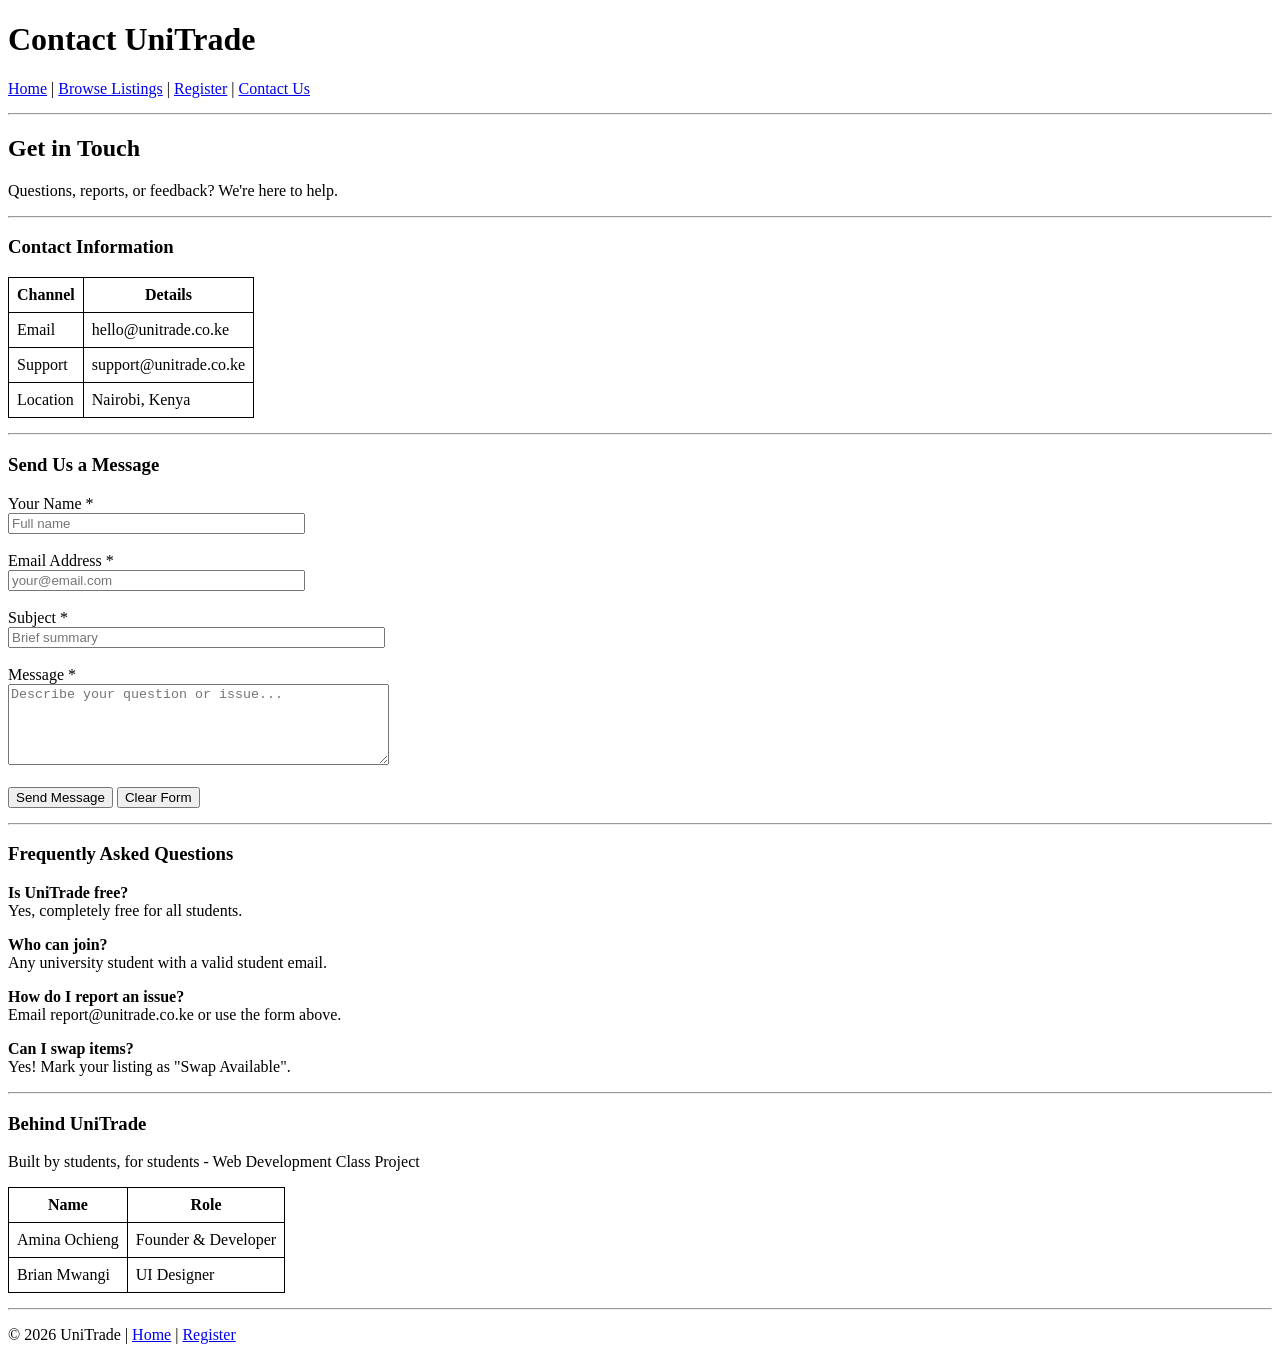
==== contact.html @ 9d4783ae "Create contact.html" ====
<!DOCTYPE html>
<html>
<head>
    <title>UniTrade - Contact Us</title>
    <style>
        table, th, td {
            border: 1px solid black;
            border-collapse: collapse;
            padding: 8px;
        }
        hr {
            margin: 15px 0;
        }
    </style>
</head>
<body>

    <h1> Contact UniTrade</h1>

    <nav>
        <a href="index.html">Home</a> |
        <a href="listings.html">Browse Listings</a> |
        <a href="register.html">Register</a> |
        <a href="contact.html">Contact Us</a>
    </nav>

    <hr>

    <h2>Get in Touch</h2>
    <p>Questions, reports, or feedback? We're here to help.</p>

    <hr>

    <h3>Contact Information</h3>
    <table>
        <tr>
            <th>Channel</th>
            <th>Details</th>
        </tr>
        <tr>
            <td>Email</th>
            <td>hello@unitrade.co.ke</th>
        </tr>
        <tr>
            <td>Support</th>
            <td>support@unitrade.co.ke</th>
        </tr>
        <tr>
            <td>Location</th>
            <td>Nairobi, Kenya</th>
        </tr>
    </table>

    <hr>

    <h3>Send Us a Message</h3>

    <form>
        <label>Your Name *</label><br>
        <input type="text" placeholder="Full name" size="35"><br><br>

        <label>Email Address *</label><br>
        <input type="email" placeholder="your@email.com" size="35"><br><br>

        <label>Subject *</label><br>
        <input type="text" placeholder="Brief summary" size="45"><br><br>

        <label>Message *</label><br>
        <textarea rows="5" cols="45" placeholder="Describe your question or issue..."></textarea><br><br>

        <input type="submit" value="Send Message">
        <input type="reset" value="Clear Form">
    </form>

    <hr>

    <h3>Frequently Asked Questions</h3>

    <p><b>Is UniTrade free?</b><br>Yes, completely free for all students.</p>

    <p><b>Who can join?</b><br>Any university student with a valid student email.</p>

    <p><b>How do I report an issue?</b><br>Email report@unitrade.co.ke or use the form above.</p>

    <p><b>Can I swap items?</b><br>Yes! Mark your listing as "Swap Available".</p>

    <hr>

    <h3>Behind UniTrade</h3>
    <p>Built by students, for students - Web Development Class Project</p>

    <table>
        <tr>
            <th>Name</th>
            <th>Role</th>
        </tr>
        <tr>
            <td>Amina Ochieng</th>
            <td>Founder & Developer</th>
        </tr>
        <tr>
            <td>Brian Mwangi</th>
            <td>UI Designer</th>
        </tr>
    </table>

    <hr>

    <footer>
        <p>&copy; 2026 UniTrade | <a href="index.html">Home</a> | <a href="register.html">Register</a></p>
    </footer>

</body>
</html>
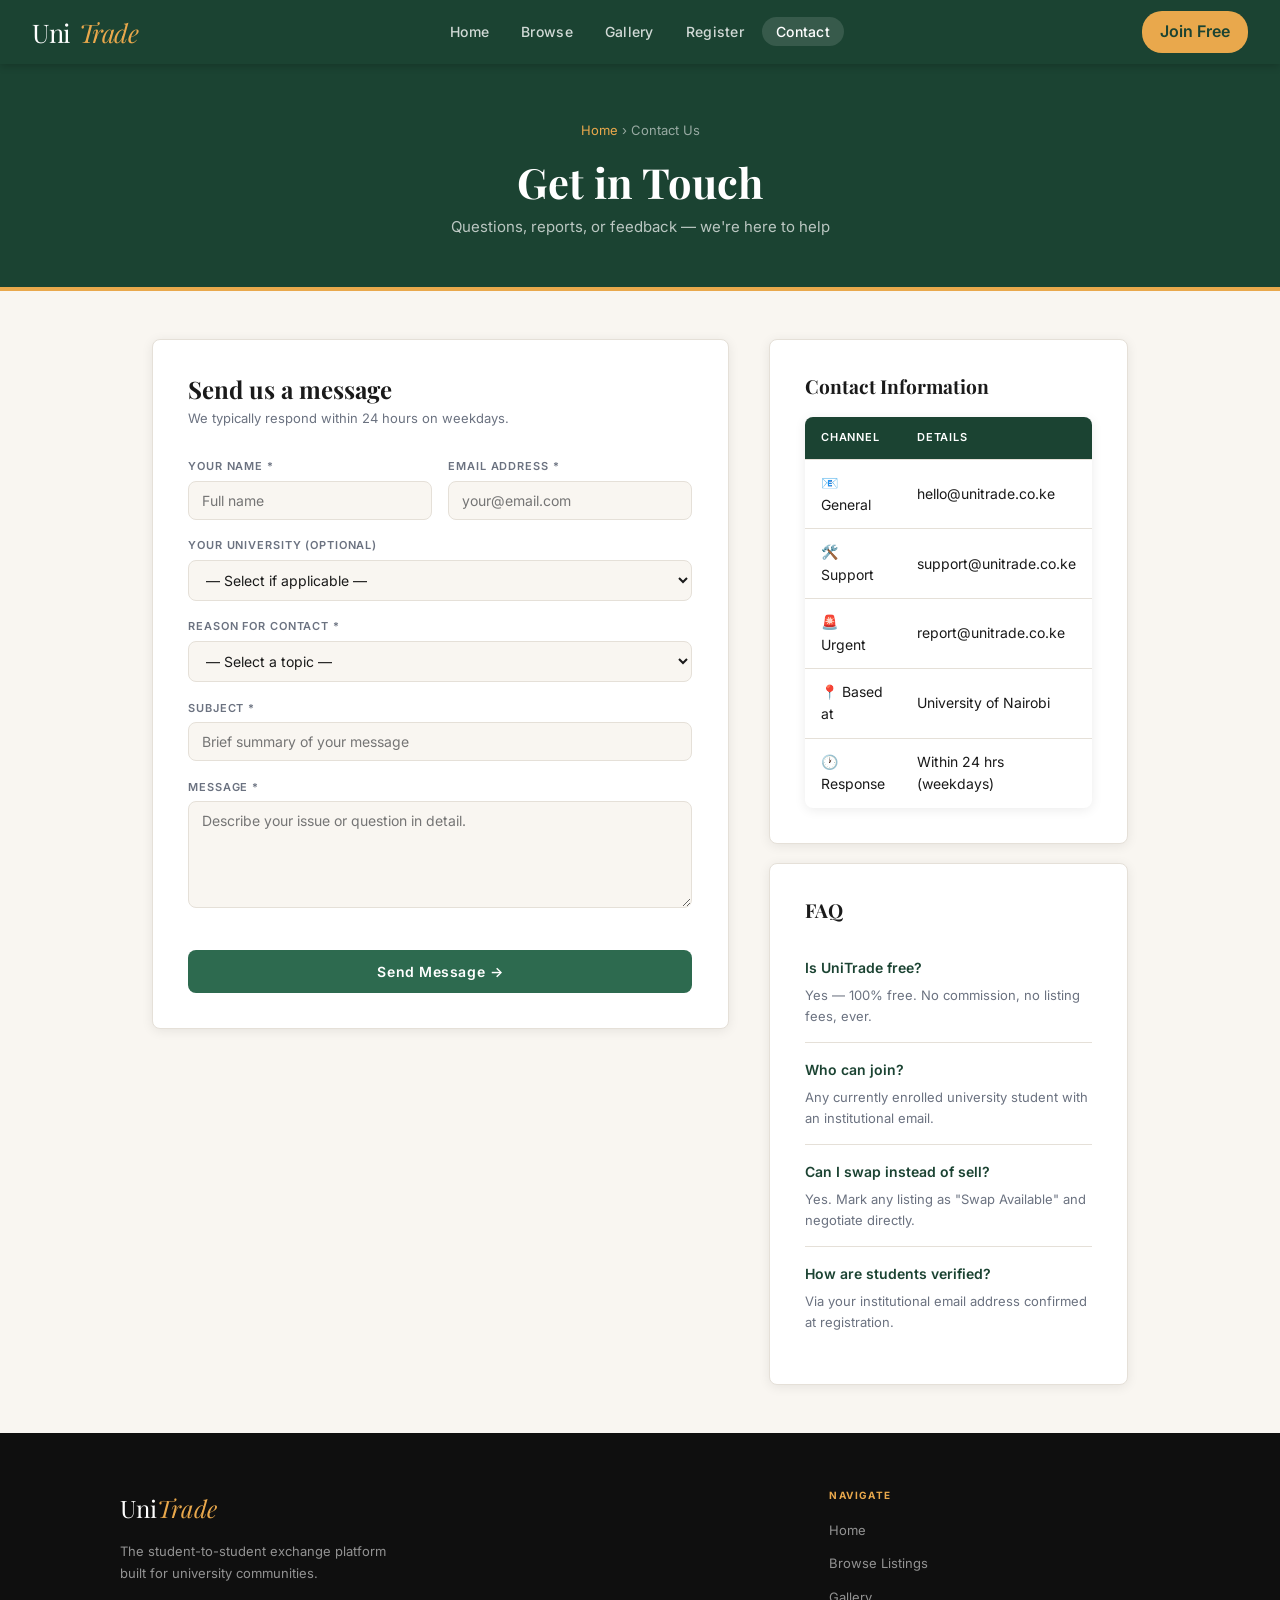
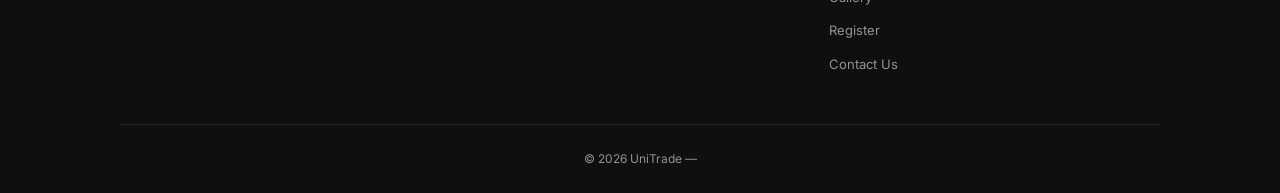
==== commit 64b6d4c4: "Add files via upload" ====
--- a/contact.html
+++ b/contact.html
@@ -1,114 +1,227 @@
-<!DOCTYPE html>
-<html>
-<head>
-    <title>UniTrade - Contact Us</title>
-    <style>
-        table, th, td {
-            border: 1px solid black;
-            border-collapse: collapse;
-            padding: 8px;
-        }
-        hr {
-            margin: 15px 0;
-        }
-    </style>
-</head>
-<body>
-
-    <h1> Contact UniTrade</h1>
-
-    <nav>
-        <a href="index.html">Home</a> |
-        <a href="listings.html">Browse Listings</a> |
-        <a href="register.html">Register</a> |
-        <a href="contact.html">Contact Us</a>
-    </nav>
-
-    <hr>
-
-    <h2>Get in Touch</h2>
-    <p>Questions, reports, or feedback? We're here to help.</p>
-
-    <hr>
-
-    <h3>Contact Information</h3>
-    <table>
-        <tr>
-            <th>Channel</th>
-            <th>Details</th>
-        </tr>
-        <tr>
-            <td>Email</th>
-            <td>hello@unitrade.co.ke</th>
-        </tr>
-        <tr>
-            <td>Support</th>
-            <td>support@unitrade.co.ke</th>
-        </tr>
-        <tr>
-            <td>Location</th>
-            <td>Nairobi, Kenya</th>
-        </tr>
-    </table>
-
-    <hr>
-
-    <h3>Send Us a Message</h3>
-
-    <form>
-        <label>Your Name *</label><br>
-        <input type="text" placeholder="Full name" size="35"><br><br>
-
-        <label>Email Address *</label><br>
-        <input type="email" placeholder="your@email.com" size="35"><br><br>
-
-        <label>Subject *</label><br>
-        <input type="text" placeholder="Brief summary" size="45"><br><br>
-
-        <label>Message *</label><br>
-        <textarea rows="5" cols="45" placeholder="Describe your question or issue..."></textarea><br><br>
-
-        <input type="submit" value="Send Message">
-        <input type="reset" value="Clear Form">
-    </form>
-
-    <hr>
-
-    <h3>Frequently Asked Questions</h3>
-
-    <p><b>Is UniTrade free?</b><br>Yes, completely free for all students.</p>
-
-    <p><b>Who can join?</b><br>Any university student with a valid student email.</p>
-
-    <p><b>How do I report an issue?</b><br>Email report@unitrade.co.ke or use the form above.</p>
-
-    <p><b>Can I swap items?</b><br>Yes! Mark your listing as "Swap Available".</p>
-
-    <hr>
-
-    <h3>Behind UniTrade</h3>
-    <p>Built by students, for students - Web Development Class Project</p>
-
-    <table>
-        <tr>
-            <th>Name</th>
-            <th>Role</th>
-        </tr>
-        <tr>
-            <td>Amina Ochieng</th>
-            <td>Founder & Developer</th>
-        </tr>
-        <tr>
-            <td>Brian Mwangi</th>
-            <td>UI Designer</th>
-        </tr>
-    </table>
-
-    <hr>
-
-    <footer>
-        <p>&copy; 2026 UniTrade | <a href="index.html">Home</a> | <a href="register.html">Register</a></p>
-    </footer>
-
-</body>
-</html>
+<!doctype html>
+<html lang="en">
+  <head>
+    <meta charset="UTF-8" />
+    <meta name="viewport" content="width=device-width, initial-scale=1.0" />
+    <title>Contact Us — UniTrade</title>
+    <link rel="stylesheet" href="style.css" />
+  </head>
+  <body>
+    <!-- Navigation -->
+    <nav class="navbar">
+      <a href="index.html" class="logo">Uni<span>Trade</span></a>
+      <ul class="nav-links">
+        <li><a href="index.html">Home</a></li>
+        <li><a href="listings.html">Browse</a></li>
+        <li><a href="gallery.html">Gallery</a></li>
+        <li><a href="register.html">Register</a></li>
+        <li><a href="contact.html" class="active">Contact</a></li>
+      </ul>
+      <a href="register.html" class="nav-cta">Join Free</a>
+    </nav>
+
+    <div class="page-banner">
+      <div class="breadcrumb"><a href="index.html">Home</a> › Contact Us</div>
+      <h1>Get in Touch</h1>
+      <p>Questions, reports, or feedback — we're here to help</p>
+    </div>
+
+    <div class="container">
+      <div class="form-layout">
+        <!-- Contact Form -->
+        <div class="form-main">
+          <div class="form-card">
+            <h2>Send us a message</h2>
+            <p class="subtitle">
+              We typically respond within 24 hours on weekdays.
+            </p>
+
+            <form
+              id="contactForm"
+              action="contact.php"
+              method="POST"
+              novalidate
+            >
+              <div class="form-row">
+                <div class="form-group">
+                  <label for="c_name">Your Name *</label>
+                  <input
+                    type="text"
+                    id="c_name"
+                    name="c_name"
+                    placeholder="Full name"
+                  />
+                  <div class="error-msg" id="c_name-error">
+                    Please enter your name.
+                  </div>
+                </div>
+                <div class="form-group">
+                  <label for="c_email">Email Address *</label>
+                  <input
+                    type="email"
+                    id="c_email"
+                    name="c_email"
+                    placeholder="your@email.com"
+                  />
+                  <div class="error-msg" id="c_email-error">
+                    Please enter a valid email address.
+                  </div>
+                </div>
+              </div>
+
+              <div class="form-group">
+                <label for="c_university">Your University (optional)</label>
+                <select id="c_university" name="c_university">
+                  <option value="">— Select if applicable —</option>
+                  <option>University of Nairobi</option>
+                  <option>Kenyatta University</option>
+                  <option>Strathmore University</option>
+                  <option>USIU-Africa</option>
+                  <option>Daystar University</option>
+                  <option>Mount Kenya University</option>
+                  <option>Not a student</option>
+                </select>
+              </div>
+
+              <div class="form-group">
+                <label for="c_reason">Reason for Contact *</label>
+                <select id="c_reason" name="c_reason">
+                  <option value="">— Select a topic —</option>
+                  <option>General enquiry</option>
+                  <option>Report a listing or user</option>
+                  <option>Account problem</option>
+                  <option>Transaction issue</option>
+                  <option>Feedback or suggestion</option>
+                  <option>Press or partnership</option>
+                  <option>Other</option>
+                </select>
+                <div class="error-msg" id="c_reason-error">
+                  Please select a reason for contact.
+                </div>
+              </div>
+
+              <div class="form-group">
+                <label for="c_subject">Subject *</label>
+                <input
+                  type="text"
+                  id="c_subject"
+                  name="c_subject"
+                  placeholder="Brief summary of your message"
+                />
+                <div class="error-msg" id="c_subject-error">
+                  Please enter a subject.
+                </div>
+              </div>
+
+              <div class="form-group">
+                <label for="c_message">Message *</label>
+                <textarea
+                  id="c_message"
+                  name="c_message"
+                  rows="5"
+                  placeholder="Describe your issue or question in detail."
+                ></textarea>
+                <div class="error-msg" id="c_message-error">
+                  Please enter your message.
+                </div>
+              </div>
+
+              <button type="submit" class="submit-btn">Send Message →</button>
+            </form>
+          </div>
+        </div>
+
+        <div class="form-side">
+          <!-- Contact Info -->
+          <div class="form-card" style="margin-bottom: 1.2rem">
+            <h2 style="font-size: 1.2rem; margin-bottom: 1.2rem">
+              Contact Information
+            </h2>
+            <table class="contact-table">
+              <tr>
+                <th>Channel</th>
+                <th>Details</th>
+              </tr>
+              <tr>
+                <td>📧 General</td>
+                <td>hello@unitrade.co.ke</td>
+              </tr>
+              <tr>
+                <td>🛠️ Support</td>
+                <td>support@unitrade.co.ke</td>
+              </tr>
+              <tr>
+                <td>🚨 Urgent</td>
+                <td>report@unitrade.co.ke</td>
+              </tr>
+              <tr>
+                <td>📍 Based at</td>
+                <td>University of Nairobi</td>
+              </tr>
+              <tr>
+                <td>🕐 Response</td>
+                <td>Within 24 hrs (weekdays)</td>
+              </tr>
+            </table>
+          </div>
+
+          <div class="form-card">
+            <h2 style="font-size: 1.2rem; margin-bottom: 1.2rem">FAQ</h2>
+            <dl class="faq-list">
+              <div class="faq-item">
+                <dt>Is UniTrade free?</dt>
+                <dd>Yes — 100% free. No commission, no listing fees, ever.</dd>
+              </div>
+              <div class="faq-item">
+                <dt>Who can join?</dt>
+                <dd>
+                  Any currently enrolled university student with an
+                  institutional email.
+                </dd>
+              </div>
+              <div class="faq-item">
+                <dt>Can I swap instead of sell?</dt>
+                <dd>
+                  Yes. Mark any listing as "Swap Available" and negotiate
+                  directly.
+                </dd>
+              </div>
+              <div class="faq-item">
+                <dt>How are students verified?</dt>
+                <dd>
+                  Via your institutional email address confirmed at
+                  registration.
+                </dd>
+              </div>
+            </dl>
+          </div>
+        </div>
+      </div>
+    </div>
+
+    <footer class="footer">
+      <div class="footer-inner">
+        <div class="footer-brand">
+          <span class="footer-logo">Uni<span>Trade</span></span>
+          <p>
+            The student-to-student exchange platform built for university
+            communities.
+          </p>
+        </div>
+        <div class="footer-col">
+          <h4>Navigate</h4>
+          <ul>
+            <li><a href="index.html">Home</a></li>
+            <li><a href="listings.html">Browse Listings</a></li>
+            <li><a href="gallery.html">Gallery</a></li>
+            <li><a href="register.html">Register</a></li>
+            <li><a href="contact.html">Contact Us</a></li>
+          </ul>
+        </div>
+      </div>
+      <div class="footer-bottom">&copy; 2026 UniTrade &mdash;</div>
+    </footer>
+
+    <script src="script.js"></script>
+  </body>
+</html>
--- a/style.css
+++ b/style.css
@@ -0,0 +1,1461 @@
+/* ============================================
+   UNITRADE — External Stylesheet
+   CSS Assignment: Web Development Lab
+   Google Font: Inter + Playfair Display
+============================================ */
+
+@import url('https://fonts.googleapis.com/css2?family=Inter:wght@300;400;500;600&family=Playfair+Display:ital,wght@0,700;1,400&display=swap');
+
+/* ============================================
+   CSS VARIABLES — Design Tokens
+============================================ */
+:root {
+  --green:        #2D6A4F;
+  --green-dark:   #1B4332;
+  --green-light:  #D8F3DC;
+  --amber:        #E9A84C;
+  --amber-light:  #FDF3E0;
+  --bg:           #F9F6F1;
+  --white:        #FFFFFF;
+  --text:         #1A1A1A;
+  --text-muted:   #6B7280;
+  --border:       #E5E0D8;
+  --font-display: 'Playfair Display', Georgia, serif;
+  --font-body:    'Inter', Arial, sans-serif;
+  --radius:       8px;
+  --shadow:       0 2px 12px rgba(0,0,0,0.08);
+  --shadow-hover: 0 6px 24px rgba(0,0,0,0.13);
+  --transition:   all 0.25s ease;
+}
+
+/* ============================================
+   RESET & BASE
+============================================ */
+*, *::before, *::after {
+  margin: 0;
+  padding: 0;
+  box-sizing: border-box;
+}
+
+html { scroll-behavior: smooth; }
+
+body {
+  font-family: var(--font-body);
+  background: var(--bg);
+  color: var(--text);
+  line-height: 1.6;
+  font-size: 16px;
+}
+
+img { max-width: 100%; display: block; }
+
+a {
+  color: var(--green);
+  text-decoration: none;
+  transition: var(--transition);
+}
+
+a:hover { color: var(--green-dark); text-decoration: underline; }
+
+h1, h2, h3, h4 {
+  font-family: var(--font-display);
+  line-height: 1.2;
+}
+
+/* ============================================
+   NAVBAR — Flexbox
+============================================ */
+.navbar {
+  background: var(--green-dark);
+  padding: 0 2rem;
+  display: flex;
+  align-items: center;
+  justify-content: space-between;
+  height: 64px;
+  position: sticky;
+  top: 0;
+  z-index: 1000;
+  box-shadow: 0 2px 8px rgba(0,0,0,0.2);
+}
+
+.navbar .logo {
+  font-family: var(--font-display);
+  font-size: 1.6rem;
+  color: #fff;
+  text-decoration: none;
+  display: flex;
+  align-items: center;
+  gap: 8px;
+  letter-spacing: -0.5px;
+}
+
+.navbar .logo span {
+  color: var(--amber);
+  font-style: italic;
+}
+
+.nav-links {
+  display: flex;
+  align-items: center;
+  list-style: none;
+  gap: 0.25rem;
+}
+
+.nav-links li a {
+  color: rgba(255,255,255,0.80);
+  text-decoration: none;
+  font-size: 14px;
+  font-weight: 500;
+  padding: 6px 14px;
+  border-radius: 20px;
+  transition: var(--transition);
+  letter-spacing: 0.02em;
+}
+
+.nav-links li a:hover,
+.nav-links li a.active {
+  color: #fff;
+  background: rgba(255,255,255,0.12);
+  text-decoration: none;
+}
+
+.nav-cta {
+  background: var(--amber) !important;
+  color: var(--green-dark) !important;
+  font-weight: 600 !important;
+  padding: 8px 18px !important;
+  border-radius: 20px !important;
+}
+
+.nav-cta:hover {
+  background: #f5bc60 !important;
+  color: var(--green-dark) !important;
+}
+
+/* ============================================
+   BUTTONS
+============================================ */
+.btn {
+  display: inline-block;
+  padding: 11px 26px;
+  border-radius: var(--radius);
+  font-family: var(--font-body);
+  font-size: 14px;
+  font-weight: 600;
+  cursor: pointer;
+  border: none;
+  transition: var(--transition);
+  text-decoration: none;
+  letter-spacing: 0.02em;
+}
+
+.btn-primary {
+  background: var(--green);
+  color: #fff;
+}
+.btn-primary:hover {
+  background: var(--green-dark);
+  color: #fff;
+  text-decoration: none;
+  transform: translateY(-1px);
+  box-shadow: var(--shadow-hover);
+}
+
+.btn-outline {
+  background: transparent;
+  color: var(--green);
+  border: 2px solid var(--green);
+}
+.btn-outline:hover {
+  background: var(--green);
+  color: #fff;
+  text-decoration: none;
+  transform: translateY(-1px);
+}
+
+.btn-amber {
+  background: var(--amber);
+  color: var(--green-dark);
+}
+.btn-amber:hover {
+  background: #f5bc60;
+  color: var(--green-dark);
+  text-decoration: none;
+  transform: translateY(-1px);
+  box-shadow: var(--shadow-hover);
+}
+
+/* ============================================
+   PAGE HEADER BANNER
+============================================ */
+.page-banner {
+  background: var(--green-dark);
+  color: #fff;
+  padding: 3.5rem 2rem 3rem;
+  text-align: center;
+  border-bottom: 4px solid var(--amber);
+}
+
+.page-banner .breadcrumb {
+  font-size: 13px;
+  color: rgba(255,255,255,0.55);
+  margin-bottom: 1rem;
+}
+
+.page-banner .breadcrumb a {
+  color: var(--amber);
+  text-decoration: none;
+}
+
+.page-banner h1 {
+  font-size: 2.6rem;
+  color: #fff;
+  margin-bottom: 0.5rem;
+}
+
+.page-banner p {
+  color: rgba(255,255,255,0.7);
+  font-size: 15px;
+  max-width: 500px;
+  margin: 0 auto;
+}
+
+/* ============================================
+   LAYOUT CONTAINERS
+============================================ */
+.container {
+  max-width: 1040px;
+  margin: 0 auto;
+  padding: 0 2rem;
+}
+
+.section {
+  padding: 4rem 0;
+}
+
+.section-label {
+  font-family: var(--font-body);
+  font-size: 11px;
+  font-weight: 600;
+  letter-spacing: 0.15em;
+  text-transform: uppercase;
+  color: var(--green);
+  margin-bottom: 0.4rem;
+}
+
+.section-title {
+  font-size: 2rem;
+  margin-bottom: 0.8rem;
+  color: var(--text);
+}
+
+.section-desc {
+  font-size: 15px;
+  color: var(--text-muted);
+  max-width: 520px;
+  line-height: 1.7;
+  margin-bottom: 2.5rem;
+}
+
+.section-header {
+  display: flex;
+  justify-content: space-between;
+  align-items: flex-end;
+  margin-bottom: 2rem;
+  flex-wrap: wrap;
+  gap: 1rem;
+}
+
+/* ============================================
+   HERO (Homepage)
+============================================ */
+.hero {
+  background: var(--green-dark);
+  color: #fff;
+  padding: 5rem 2rem 4.5rem;
+  border-bottom: 4px solid var(--amber);
+}
+
+.hero-inner {
+  max-width: 1040px;
+  margin: 0 auto;
+  display: flex;
+  align-items: center;
+  gap: 4rem;
+}
+
+.hero-text { flex: 1; }
+
+.hero-badge {
+  display: inline-flex;
+  align-items: center;
+  gap: 6px;
+  background: rgba(233,168,76,0.18);
+  border: 1px solid rgba(233,168,76,0.4);
+  color: var(--amber);
+  font-size: 12px;
+  font-weight: 600;
+  padding: 5px 14px;
+  border-radius: 20px;
+  margin-bottom: 1.5rem;
+  letter-spacing: 0.06em;
+  text-transform: uppercase;
+}
+
+.hero h1 {
+  font-size: 3.4rem;
+  color: #fff;
+  margin-bottom: 1.2rem;
+  letter-spacing: -1px;
+  line-height: 1.1;
+}
+
+.hero h1 em {
+  color: var(--amber);
+  font-style: italic;
+}
+
+.hero p {
+  font-size: 16px;
+  color: rgba(255,255,255,0.72);
+  max-width: 460px;
+  line-height: 1.75;
+  margin-bottom: 2.2rem;
+}
+
+.hero-buttons {
+  display: flex;
+  gap: 1rem;
+  flex-wrap: wrap;
+}
+
+/* Hero visual / card stack */
+.hero-visual { flex: 0 0 340px; }
+
+.listing-stack {
+  display: flex;
+  flex-direction: column;
+  gap: 12px;
+}
+
+.mini-card {
+  background: rgba(255,255,255,0.07);
+  border: 1px solid rgba(255,255,255,0.13);
+  border-radius: var(--radius);
+  padding: 14px 16px;
+  display: flex;
+  align-items: center;
+  gap: 12px;
+  transition: var(--transition);
+}
+
+.mini-card:hover {
+  background: rgba(255,255,255,0.12);
+  transform: translateX(4px);
+}
+
+.mini-card-icon {
+  font-size: 1.6rem;
+  width: 44px;
+  height: 44px;
+  background: rgba(255,255,255,0.1);
+  border-radius: 8px;
+  display: flex;
+  align-items: center;
+  justify-content: center;
+  flex-shrink: 0;
+}
+
+.mini-card-info { flex: 1; }
+
+.mini-card-title {
+  font-size: 13px;
+  font-weight: 600;
+  color: #fff;
+  margin-bottom: 2px;
+}
+
+.mini-card-sub {
+  font-size: 11px;
+  color: rgba(255,255,255,0.55);
+}
+
+.mini-card-price {
+  font-family: var(--font-display);
+  font-size: 1rem;
+  color: var(--amber);
+  white-space: nowrap;
+}
+
+/* ============================================
+   STATS BAR
+============================================ */
+.stats-bar {
+  background: var(--amber);
+  padding: 1rem 2rem;
+}
+
+.stats-inner {
+  max-width: 1040px;
+  margin: 0 auto;
+  display: flex;
+  justify-content: space-around;
+  align-items: center;
+  flex-wrap: wrap;
+  gap: 1rem;
+}
+
+.stat-item { text-align: center; }
+
+.stat-num {
+  font-family: var(--font-display);
+  font-size: 1.8rem;
+  font-weight: 700;
+  color: var(--green-dark);
+  display: block;
+  line-height: 1;
+}
+
+.stat-label {
+  font-size: 11px;
+  font-weight: 600;
+  color: rgba(27,67,50,0.7);
+  text-transform: uppercase;
+  letter-spacing: 0.08em;
+  margin-top: 3px;
+}
+
+/* ============================================
+   CARDS — General
+============================================ */
+.card {
+  background: var(--white);
+  border: 1px solid var(--border);
+  border-radius: var(--radius);
+  padding: 1.5rem;
+  transition: var(--transition);
+  box-shadow: var(--shadow);
+}
+
+.card:hover {
+  transform: translateY(-3px);
+  box-shadow: var(--shadow-hover);
+  border-color: var(--green);
+}
+
+/* ============================================
+   HOW IT WORKS
+============================================ */
+.how-grid {
+  display: flex;
+  gap: 1.5rem;
+  flex-wrap: wrap;
+}
+
+.how-card {
+  flex: 1;
+  min-width: 220px;
+  background: var(--white);
+  border: 1px solid var(--border);
+  border-radius: var(--radius);
+  padding: 2rem 1.5rem;
+  position: relative;
+  transition: var(--transition);
+  box-shadow: var(--shadow);
+}
+
+.how-card:hover {
+  border-color: var(--green);
+  transform: translateY(-3px);
+  box-shadow: var(--shadow-hover);
+}
+
+.how-num {
+  position: absolute;
+  top: 1rem;
+  right: 1.2rem;
+  font-family: var(--font-display);
+  font-size: 3rem;
+  color: var(--green-light);
+  line-height: 1;
+  font-weight: 700;
+}
+
+.how-icon {
+  font-size: 2rem;
+  margin-bottom: 1rem;
+  display: block;
+}
+
+.how-card h3 {
+  font-size: 1.1rem;
+  margin-bottom: 0.5rem;
+  font-family: var(--font-body);
+  font-weight: 600;
+}
+
+.how-card p {
+  font-size: 14px;
+  color: var(--text-muted);
+  line-height: 1.6;
+}
+
+/* ============================================
+   CATEGORY GRID
+============================================ */
+.categories-section {
+  background: var(--white);
+  border-top: 1px solid var(--border);
+  border-bottom: 1px solid var(--border);
+}
+
+.cat-grid {
+  display: flex;
+  flex-wrap: wrap;
+  gap: 1rem;
+}
+
+.cat-card {
+  flex: 1;
+  min-width: 140px;
+  background: var(--bg);
+  border: 1px solid var(--border);
+  border-radius: var(--radius);
+  padding: 1.4rem 1rem;
+  text-align: center;
+  text-decoration: none;
+  color: var(--text);
+  display: block;
+  transition: var(--transition);
+}
+
+.cat-card:hover {
+  background: var(--green-light);
+  border-color: var(--green);
+  color: var(--green-dark);
+  text-decoration: none;
+  transform: translateY(-2px);
+}
+
+.cat-icon {
+  font-size: 1.8rem;
+  display: block;
+  margin-bottom: 0.5rem;
+}
+
+.cat-name {
+  font-size: 13px;
+  font-weight: 600;
+  display: block;
+  margin-bottom: 2px;
+}
+
+.cat-count {
+  font-size: 11px;
+  color: var(--text-muted);
+}
+
+/* ============================================
+   LISTING CARDS
+============================================ */
+.listings-grid {
+  display: flex;
+  flex-wrap: wrap;
+  gap: 1.2rem;
+}
+
+.listing-card {
+  flex: 1;
+  min-width: 220px;
+  max-width: 320px;
+  background: var(--white);
+  border: 1px solid var(--border);
+  border-radius: var(--radius);
+  overflow: hidden;
+  transition: var(--transition);
+  box-shadow: var(--shadow);
+}
+
+.listing-card:hover {
+  transform: translateY(-4px);
+  box-shadow: var(--shadow-hover);
+  border-color: var(--green);
+}
+
+.listing-img {
+  background: var(--green-light);
+  height: 130px;
+  display: flex;
+  align-items: center;
+  justify-content: center;
+  font-size: 2.8rem;
+  border-bottom: 1px solid var(--border);
+}
+
+.listing-body { padding: 1.1rem; }
+
+.listing-tag {
+  font-size: 10px;
+  font-weight: 700;
+  letter-spacing: 0.1em;
+  text-transform: uppercase;
+  color: var(--green);
+  display: block;
+  margin-bottom: 5px;
+}
+
+.listing-title {
+  font-size: 14px;
+  font-weight: 600;
+  margin-bottom: 5px;
+  color: var(--text);
+  font-family: var(--font-body);
+}
+
+.listing-meta {
+  font-size: 12px;
+  color: var(--text-muted);
+  margin-bottom: 10px;
+}
+
+.listing-footer {
+  display: flex;
+  justify-content: space-between;
+  align-items: center;
+  gap: 8px;
+}
+
+.listing-price {
+  font-family: var(--font-display);
+  font-size: 1.15rem;
+  color: var(--green-dark);
+  font-weight: 700;
+}
+
+.listing-price small {
+  font-family: var(--font-body);
+  font-size: 11px;
+  color: var(--text-muted);
+  text-decoration: line-through;
+  font-weight: 400;
+  margin-left: 4px;
+}
+
+.badge {
+  display: inline-block;
+  font-size: 10px;
+  font-weight: 700;
+  padding: 2px 8px;
+  border-radius: 10px;
+  margin-left: 6px;
+}
+
+.badge-new { background: var(--green-light); color: var(--green-dark); }
+.badge-hot { background: #FDEBD0; color: #7E5109; }
+
+/* ============================================
+   TRUST SECTION
+============================================ */
+.trust-section {
+  background: var(--green-dark);
+  color: #fff;
+}
+
+.trust-grid {
+  display: flex;
+  flex-wrap: wrap;
+  gap: 1.2rem;
+}
+
+.trust-card {
+  flex: 1;
+  min-width: 200px;
+  border: 1px solid rgba(255,255,255,0.12);
+  border-radius: var(--radius);
+  padding: 1.5rem;
+  transition: var(--transition);
+}
+
+.trust-card:hover {
+  background: rgba(255,255,255,0.06);
+  border-color: var(--amber);
+}
+
+.trust-icon {
+  font-size: 1.8rem;
+  display: block;
+  margin-bottom: 0.8rem;
+}
+
+.trust-card h3 {
+  font-size: 14px;
+  font-weight: 600;
+  color: #fff;
+  margin-bottom: 6px;
+  font-family: var(--font-body);
+}
+
+.trust-card p {
+  font-size: 13px;
+  color: rgba(255,255,255,0.6);
+  line-height: 1.6;
+}
+
+/* ============================================
+   QUOTE / MISSION BANNER
+============================================ */
+.mission-banner {
+  background: var(--amber-light);
+  border-top: 3px solid var(--amber);
+  border-bottom: 3px solid var(--amber);
+  padding: 3rem 2rem;
+  text-align: center;
+}
+
+.mission-banner blockquote {
+  font-family: var(--font-display);
+  font-size: 1.5rem;
+  font-style: italic;
+  color: var(--green-dark);
+  max-width: 680px;
+  margin: 0 auto 0.8rem;
+  line-height: 1.4;
+}
+
+.mission-banner cite {
+  font-size: 12px;
+  font-weight: 600;
+  letter-spacing: 0.12em;
+  text-transform: uppercase;
+  color: var(--green);
+}
+
+/* ============================================
+   LISTINGS PAGE — Sidebar Layout
+============================================ */
+.listings-layout {
+  display: flex;
+  gap: 2rem;
+  align-items: flex-start;
+  padding: 3rem 0;
+}
+
+.sidebar {
+  flex: 0 0 220px;
+  background: var(--white);
+  border: 1px solid var(--border);
+  border-radius: var(--radius);
+  overflow: hidden;
+  box-shadow: var(--shadow);
+}
+
+.sidebar-section {
+  padding: 1.2rem;
+  border-bottom: 1px solid var(--border);
+}
+
+.sidebar-section:last-child { border-bottom: none; }
+
+.sidebar-section h3 {
+  font-size: 10px;
+  font-weight: 700;
+  letter-spacing: 0.15em;
+  text-transform: uppercase;
+  color: var(--green);
+  margin-bottom: 0.8rem;
+  font-family: var(--font-body);
+}
+
+.sidebar-section label {
+  display: flex;
+  align-items: center;
+  gap: 8px;
+  font-size: 13px;
+  margin-bottom: 0.5rem;
+  cursor: pointer;
+  color: var(--text);
+}
+
+.sidebar-section input[type="checkbox"] {
+  accent-color: var(--green);
+  width: 14px;
+  height: 14px;
+}
+
+.sidebar-section select {
+  width: 100%;
+  padding: 7px 10px;
+  border: 1px solid var(--border);
+  border-radius: var(--radius);
+  font-family: var(--font-body);
+  font-size: 13px;
+  background: var(--bg);
+  color: var(--text);
+  outline: none;
+}
+
+.sidebar-section select:focus {
+  border-color: var(--green);
+}
+
+.sidebar-btn {
+  width: 100%;
+  background: var(--green);
+  color: #fff;
+  border: none;
+  padding: 10px;
+  font-family: var(--font-body);
+  font-size: 13px;
+  font-weight: 600;
+  cursor: pointer;
+  border-radius: var(--radius);
+  transition: var(--transition);
+  letter-spacing: 0.04em;
+}
+
+.sidebar-btn:hover { background: var(--green-dark); }
+
+.listings-main { flex: 1; min-width: 0; }
+
+/* Search bar */
+.search-bar {
+  display: flex;
+  margin-bottom: 1.5rem;
+  border-radius: var(--radius);
+  overflow: hidden;
+  box-shadow: var(--shadow);
+  border: 1px solid var(--border);
+}
+
+.search-bar input {
+  flex: 1;
+  padding: 11px 16px;
+  border: none;
+  font-family: var(--font-body);
+  font-size: 14px;
+  background: var(--white);
+  color: var(--text);
+  outline: none;
+}
+
+.search-bar button {
+  background: var(--green);
+  color: #fff;
+  border: none;
+  padding: 11px 22px;
+  font-family: var(--font-body);
+  font-weight: 600;
+  font-size: 13px;
+  cursor: pointer;
+  transition: var(--transition);
+  letter-spacing: 0.04em;
+}
+
+.search-bar button:hover { background: var(--green-dark); }
+
+/* Toolbar */
+.listings-toolbar {
+  display: flex;
+  justify-content: space-between;
+  align-items: center;
+  margin-bottom: 1.2rem;
+  flex-wrap: wrap;
+  gap: 0.5rem;
+}
+
+.toolbar-info {
+  font-size: 13px;
+  color: var(--text-muted);
+}
+
+.toolbar-info strong { color: var(--text); }
+
+.toolbar-sort {
+  display: flex;
+  align-items: center;
+  gap: 8px;
+  font-size: 13px;
+  color: var(--text-muted);
+}
+
+.toolbar-sort select {
+  padding: 5px 10px;
+  border: 1px solid var(--border);
+  border-radius: var(--radius);
+  font-family: var(--font-body);
+  font-size: 13px;
+  background: var(--white);
+  outline: none;
+}
+
+/* Pagination */
+.pagination {
+  display: flex;
+  justify-content: center;
+  gap: 6px;
+  margin-top: 2rem;
+  flex-wrap: wrap;
+}
+
+.pagination a {
+  display: inline-flex;
+  align-items: center;
+  justify-content: center;
+  width: 36px;
+  height: 36px;
+  border: 1px solid var(--border);
+  border-radius: var(--radius);
+  font-size: 13px;
+  font-weight: 500;
+  color: var(--text-muted);
+  text-decoration: none;
+  transition: var(--transition);
+}
+
+.pagination a:hover,
+.pagination a.active {
+  background: var(--green);
+  color: #fff;
+  border-color: var(--green);
+  text-decoration: none;
+}
+
+/* ============================================
+   FORMS (Register & Contact)
+============================================ */
+.form-layout {
+  display: flex;
+  gap: 2.5rem;
+  align-items: flex-start;
+  padding: 3rem 0;
+}
+
+.form-main { flex: 1; }
+.form-side { flex: 0 0 300px; }
+
+.form-card {
+  background: var(--white);
+  border: 1px solid var(--border);
+  border-radius: var(--radius);
+  padding: 2.2rem;
+  box-shadow: var(--shadow);
+}
+
+.form-card h2 {
+  font-size: 1.5rem;
+  margin-bottom: 0.3rem;
+}
+
+.form-card .subtitle {
+  font-size: 13px;
+  color: var(--text-muted);
+  margin-bottom: 1.8rem;
+  line-height: 1.6;
+}
+
+.form-group { margin-bottom: 1.1rem; }
+
+.form-row {
+  display: flex;
+  gap: 1rem;
+}
+
+.form-row .form-group { flex: 1; }
+
+.form-group label {
+  display: block;
+  font-size: 11px;
+  font-weight: 600;
+  letter-spacing: 0.08em;
+  text-transform: uppercase;
+  color: var(--text-muted);
+  margin-bottom: 5px;
+}
+
+.form-group input,
+.form-group select,
+.form-group textarea {
+  width: 100%;
+  padding: 10px 13px;
+  border: 1px solid var(--border);
+  border-radius: var(--radius);
+  font-family: var(--font-body);
+  font-size: 14px;
+  background: var(--bg);
+  color: var(--text);
+  outline: none;
+  transition: var(--transition);
+}
+
+.form-group input:focus,
+.form-group select:focus,
+.form-group textarea:focus {
+  border-color: var(--green);
+  background: var(--white);
+  box-shadow: 0 0 0 3px rgba(45,106,79,0.1);
+}
+
+.form-group input.error,
+.form-group select.error,
+.form-group textarea.error {
+  border-color: #DC2626;
+  box-shadow: 0 0 0 3px rgba(220,38,38,0.1);
+}
+
+.error-msg {
+  color: #DC2626;
+  font-size: 12px;
+  margin-top: 4px;
+  display: none;
+}
+
+.error-msg.visible { display: block; }
+
+.form-group textarea { resize: vertical; min-height: 100px; }
+
+.form-note {
+  font-size: 11px;
+  color: var(--text-muted);
+  margin-top: 4px;
+}
+
+.form-divider {
+  border: none;
+  border-top: 1px solid var(--border);
+  margin: 1.5rem 0;
+}
+
+.form-group fieldset {
+  border: 1px solid var(--border);
+  border-radius: var(--radius);
+  padding: 1rem 1.2rem;
+}
+
+.form-group fieldset legend {
+  font-size: 11px;
+  font-weight: 600;
+  letter-spacing: 0.08em;
+  text-transform: uppercase;
+  color: var(--text-muted);
+  padding: 0 6px;
+}
+
+.checkbox-label {
+  display: flex;
+  align-items: flex-start;
+  gap: 10px;
+  font-size: 13px;
+  color: var(--text);
+  cursor: pointer;
+  line-height: 1.5;
+  margin-bottom: 0.6rem;
+}
+
+.checkbox-label input {
+  width: auto !important;
+  margin-top: 2px;
+  accent-color: var(--green);
+  flex-shrink: 0;
+}
+
+.submit-btn {
+  width: 100%;
+  background: var(--green);
+  color: #fff;
+  border: none;
+  padding: 13px;
+  font-family: var(--font-body);
+  font-size: 14px;
+  font-weight: 600;
+  cursor: pointer;
+  border-radius: var(--radius);
+  transition: var(--transition);
+  margin-top: 1rem;
+  letter-spacing: 0.04em;
+}
+
+.submit-btn:hover {
+  background: var(--green-dark);
+  transform: translateY(-1px);
+  box-shadow: var(--shadow-hover);
+}
+
+.login-link {
+  text-align: center;
+  margin-top: 1.2rem;
+  font-size: 13px;
+  color: var(--text-muted);
+}
+
+/* Form side info cards */
+.info-card {
+  background: var(--green-dark);
+  color: #fff;
+  border-radius: var(--radius);
+  padding: 1.8rem;
+  margin-bottom: 1.2rem;
+  border-bottom: 4px solid var(--amber);
+}
+
+.info-card h3 {
+  font-size: 1.2rem;
+  color: #fff;
+  margin-bottom: 0.8rem;
+}
+
+.info-card p {
+  font-size: 13px;
+  color: rgba(255,255,255,0.7);
+  line-height: 1.7;
+}
+
+.perks-list {
+  list-style: none;
+  margin-top: 1rem;
+}
+
+.perks-list li {
+  font-size: 13px;
+  color: rgba(255,255,255,0.8);
+  margin-bottom: 0.5rem;
+  display: flex;
+  gap: 8px;
+  align-items: flex-start;
+}
+
+.perk-check { color: var(--amber); font-weight: 700; flex-shrink: 0; }
+
+.steps-card {
+  background: var(--white);
+  border: 1px solid var(--border);
+  border-radius: var(--radius);
+  padding: 1.6rem;
+  box-shadow: var(--shadow);
+}
+
+.steps-card h3 {
+  font-size: 10px;
+  font-weight: 700;
+  letter-spacing: 0.12em;
+  text-transform: uppercase;
+  color: var(--green);
+  margin-bottom: 1.2rem;
+  font-family: var(--font-body);
+}
+
+.step-item {
+  display: flex;
+  gap: 12px;
+  margin-bottom: 1rem;
+  align-items: flex-start;
+}
+
+.step-num {
+  width: 28px;
+  height: 28px;
+  background: var(--green-dark);
+  color: #fff;
+  border-radius: 50%;
+  display: flex;
+  align-items: center;
+  justify-content: center;
+  font-size: 12px;
+  font-weight: 700;
+  flex-shrink: 0;
+}
+
+.step-text h4 {
+  font-size: 14px;
+  font-weight: 600;
+  margin-bottom: 2px;
+  font-family: var(--font-body);
+}
+
+.step-text p {
+  font-size: 12px;
+  color: var(--text-muted);
+  line-height: 1.5;
+}
+
+/* Contact info table */
+.contact-table {
+  width: 100%;
+  border-collapse: collapse;
+  font-size: 14px;
+  background: var(--white);
+  border-radius: var(--radius);
+  overflow: hidden;
+  box-shadow: var(--shadow);
+}
+
+.contact-table th,
+.contact-table td {
+  padding: 12px 16px;
+  text-align: left;
+  border-bottom: 1px solid var(--border);
+}
+
+.contact-table th {
+  background: var(--green-dark);
+  color: #fff;
+  font-size: 11px;
+  letter-spacing: 0.08em;
+  text-transform: uppercase;
+  font-weight: 600;
+}
+
+.contact-table tr:last-child td { border-bottom: none; }
+.contact-table tr:hover td { background: var(--green-light); }
+
+/* FAQ */
+.faq-list { margin-top: 0.5rem; }
+
+.faq-item {
+  border-bottom: 1px solid var(--border);
+  padding: 1rem 0;
+}
+
+.faq-item:last-child { border-bottom: none; }
+
+.faq-item dt {
+  font-weight: 600;
+  font-size: 14px;
+  margin-bottom: 5px;
+  color: var(--green-dark);
+  font-family: var(--font-body);
+  cursor: pointer;
+}
+
+.faq-item dd {
+  font-size: 13px;
+  color: var(--text-muted);
+  line-height: 1.6;
+}
+
+/* ============================================
+   GALLERY PAGE — CSS Flip Cards
+============================================ */
+.gallery-grid {
+  display: flex;
+  flex-wrap: wrap;
+  gap: 1.5rem;
+  padding: 3rem 0;
+}
+
+.flip-card {
+  flex: 1;
+  min-width: 220px;
+  max-width: 280px;
+  height: 260px;
+  perspective: 1000px;
+  cursor: pointer;
+}
+
+.flip-card-inner {
+  position: relative;
+  width: 100%;
+  height: 100%;
+  transition: transform 0.6s ease;
+  transform-style: preserve-3d;
+}
+
+.flip-card:hover .flip-card-inner {
+  transform: rotateY(180deg);
+}
+
+.flip-card-front,
+.flip-card-back {
+  position: absolute;
+  width: 100%;
+  height: 100%;
+  backface-visibility: hidden;
+  border-radius: var(--radius);
+  overflow: hidden;
+  box-shadow: var(--shadow);
+}
+
+.flip-card-front {
+  background: var(--white);
+  border: 1px solid var(--border);
+  display: flex;
+  flex-direction: column;
+  align-items: center;
+  justify-content: center;
+  gap: 1rem;
+}
+
+.flip-card-front .card-emoji {
+  font-size: 3.5rem;
+}
+
+.flip-card-front .card-label {
+  font-family: var(--font-body);
+  font-weight: 600;
+  font-size: 14px;
+  color: var(--text);
+}
+
+.flip-card-front .card-sublabel {
+  font-size: 12px;
+  color: var(--text-muted);
+}
+
+.flip-card-back {
+  background: var(--green-dark);
+  color: #fff;
+  transform: rotateY(180deg);
+  display: flex;
+  flex-direction: column;
+  align-items: center;
+  justify-content: center;
+  padding: 1.5rem;
+  text-align: center;
+  gap: 0.8rem;
+  border: 3px solid var(--amber);
+}
+
+.flip-card-back h3 {
+  font-size: 1.1rem;
+  color: var(--amber);
+  font-family: var(--font-display);
+}
+
+.flip-card-back p {
+  font-size: 13px;
+  color: rgba(255,255,255,0.8);
+  line-height: 1.6;
+}
+
+.flip-card-back .card-price {
+  font-family: var(--font-display);
+  font-size: 1.3rem;
+  color: #fff;
+  font-weight: 700;
+}
+
+.flip-card-back .btn {
+  font-size: 12px;
+  padding: 7px 18px;
+  margin-top: 4px;
+}
+
+/* ============================================
+   FOOTER
+============================================ */
+.footer {
+  background: #0F0F0F;
+  color: rgba(255,255,255,0.55);
+  padding: 3.5rem 2rem 1.5rem;
+}
+
+.footer-inner {
+  max-width: 1040px;
+  margin: 0 auto;
+  display: flex;
+  gap: 3rem;
+  flex-wrap: wrap;
+  margin-bottom: 2.5rem;
+}
+
+.footer-brand { flex: 2; min-width: 200px; }
+
+.footer-logo {
+  font-family: var(--font-display);
+  font-size: 1.5rem;
+  color: #fff;
+  display: block;
+  margin-bottom: 0.8rem;
+}
+
+.footer-logo span { color: var(--amber); font-style: italic; }
+
+.footer-brand p {
+  font-size: 13px;
+  line-height: 1.7;
+  max-width: 280px;
+}
+
+.footer-col { flex: 1; min-width: 130px; }
+
+.footer-col h4 {
+  font-size: 10px;
+  font-weight: 700;
+  letter-spacing: 0.14em;
+  text-transform: uppercase;
+  color: var(--amber);
+  margin-bottom: 1rem;
+  font-family: var(--font-body);
+}
+
+.footer-col ul { list-style: none; }
+
+.footer-col ul li {
+  margin-bottom: 0.5rem;
+}
+
+.footer-col ul li a {
+  color: rgba(255,255,255,0.55);
+  font-size: 13px;
+  text-decoration: none;
+  transition: var(--transition);
+}
+
+.footer-col ul li a:hover {
+  color: #fff;
+  text-decoration: none;
+}
+
+.footer-bottom {
+  max-width: 1040px;
+  margin: 0 auto;
+  border-top: 1px solid rgba(255,255,255,0.08);
+  padding-top: 1.5rem;
+  text-align: center;
+  font-size: 12px;
+}
+
+/* ============================================
+   WELCOME MESSAGE (JS target)
+============================================ */
+#welcome-banner {
+  background: var(--green-light);
+  border: 1px solid var(--green);
+  border-radius: var(--radius);
+  padding: 12px 20px;
+  font-size: 14px;
+  font-weight: 500;
+  color: var(--green-dark);
+  display: none;
+  margin: 1rem 2rem 0;
+  max-width: 1040px;
+  margin-left: auto;
+  margin-right: auto;
+}
+
+/* ============================================
+   RESPONSIVE
+============================================ */
+@media (max-width: 768px) {
+  .navbar { padding: 0 1rem; }
+  .nav-links { display: none; }
+
+  .hero-inner { flex-direction: column; gap: 2rem; }
+  .hero-visual { flex: none; width: 100%; }
+  .hero h1 { font-size: 2.2rem; }
+
+  .listings-layout { flex-direction: column; }
+  .sidebar { flex: none; width: 100%; }
+
+  .form-layout { flex-direction: column; }
+  .form-side { flex: none; width: 100%; }
+  .form-row { flex-direction: column; }
+
+  .footer-inner { flex-direction: column; gap: 2rem; }
+
+  .flip-card { max-width: 100%; }
+
+  .how-grid,
+  .trust-grid,
+  .cat-grid,
+  .listings-grid { flex-direction: column; }
+}
